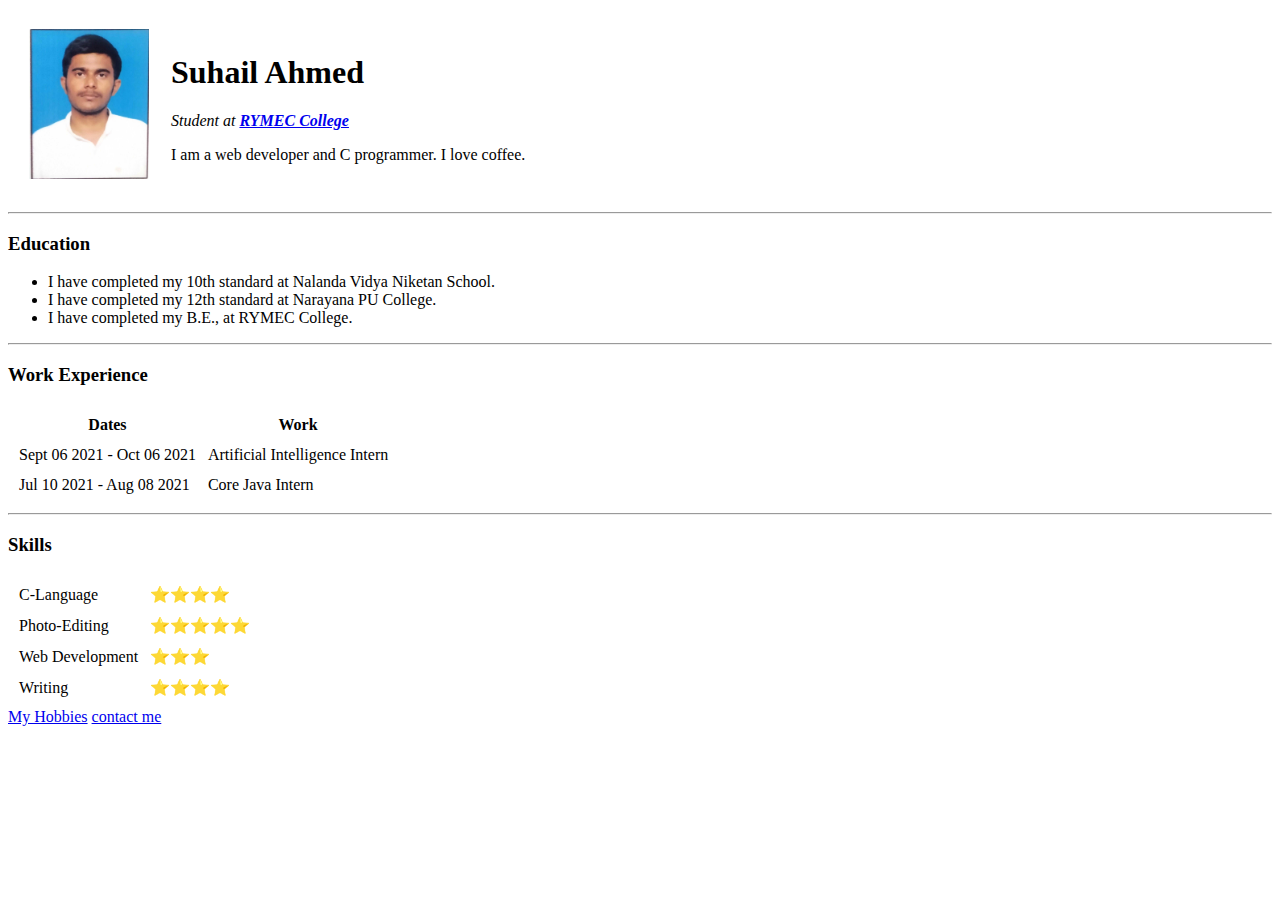
==== index.html @ f9efaa4f "Add HTML CV" ====
<!DOCTYPE html>
<html lang="en">
<head>
    <meta charset="UTF-8">
    <meta http-equiv="X-UA-Compatible" content="IE=edge">
    <meta name="viewport" content="width=device-width, initial-scale=1.0">
    <title>💚 Suhail's Personal Site</title>
</head>
<body>
    <table cellspacing="20">
        <tr>
            <td><img src="./suhail_ahmed.jpg" alt="Suhail FB Profile" width="120" height="150"></td>
            <td>    <h1>Suhail Ahmed</h1>
                <p> <em>Student at <a href="https://www.rymec.in/"><strong> RYMEC College</strong></a> </em></p>
                <p>I am a web developer and C programmer. I love coffee.</p> </td>
        </tr>
    </table>
    <!--<img src="./suhail_ahmed.jpg" alt="Suhail FB Profile">
    <h1>Suhail Ahmed</h1>
    <p> <em>Student at <a href="https://www.rymec.in/"><strong> RYMEC College</strong></a> </em></p>
    <p>I am a web developer and C programmer. I love coffee.</p> -->
    <hr>
    <h3>Education</h3>
    <ul>
        <li>I have completed my 10th standard at Nalanda Vidya Niketan School.</li>
        <li> I have completed my 12th standard at Narayana PU College.</li>
        <li>I have completed my B.E., at RYMEC College.</li>
    </ul>
    <hr>
    <h3>Work Experience</h3>
    <table cellspacing="10">
        <tr>
            <th>Dates</th>
            <th>Work</th>
        </tr>
        <tr>
            <td>Sept 06 2021 - Oct 06 2021</td>
            <td>Artificial Intelligence Intern</td>
        </tr>
        <tr>
            <td>Jul 10 2021 - Aug 08 2021</td>
            <td>Core Java Intern</td>
        </tr>
    </table>
<hr>
    <h3>Skills</h3>
    <table cellspacing="10">
        <tr>
            <td>C-Language</td>
            <td>⭐️⭐️⭐️⭐️</td>
        </tr>
        <tr>
            <td> Photo-Editing </td>
            <td>⭐️⭐️⭐️⭐️⭐️</td>
        </tr>

        <tr>
            <td>Web Development </td>
            <td>⭐️⭐️⭐️</td>
        </tr>

        <tr>
            <td>Writing </td>
            <td>⭐️⭐️⭐️⭐️</td>
        </tr>
    </table>

    <!--<p>C-Language ⭐️⭐️⭐️⭐️</p>
    <p>Photo-Editing ⭐️⭐️⭐️⭐️⭐️</p>
    <p>Web Development ⭐️⭐️⭐️</p> -->
    <a href="my hobbies.html">My Hobbies</a>
    <a href="contact me.html">contact me</a>
</body>
</html>
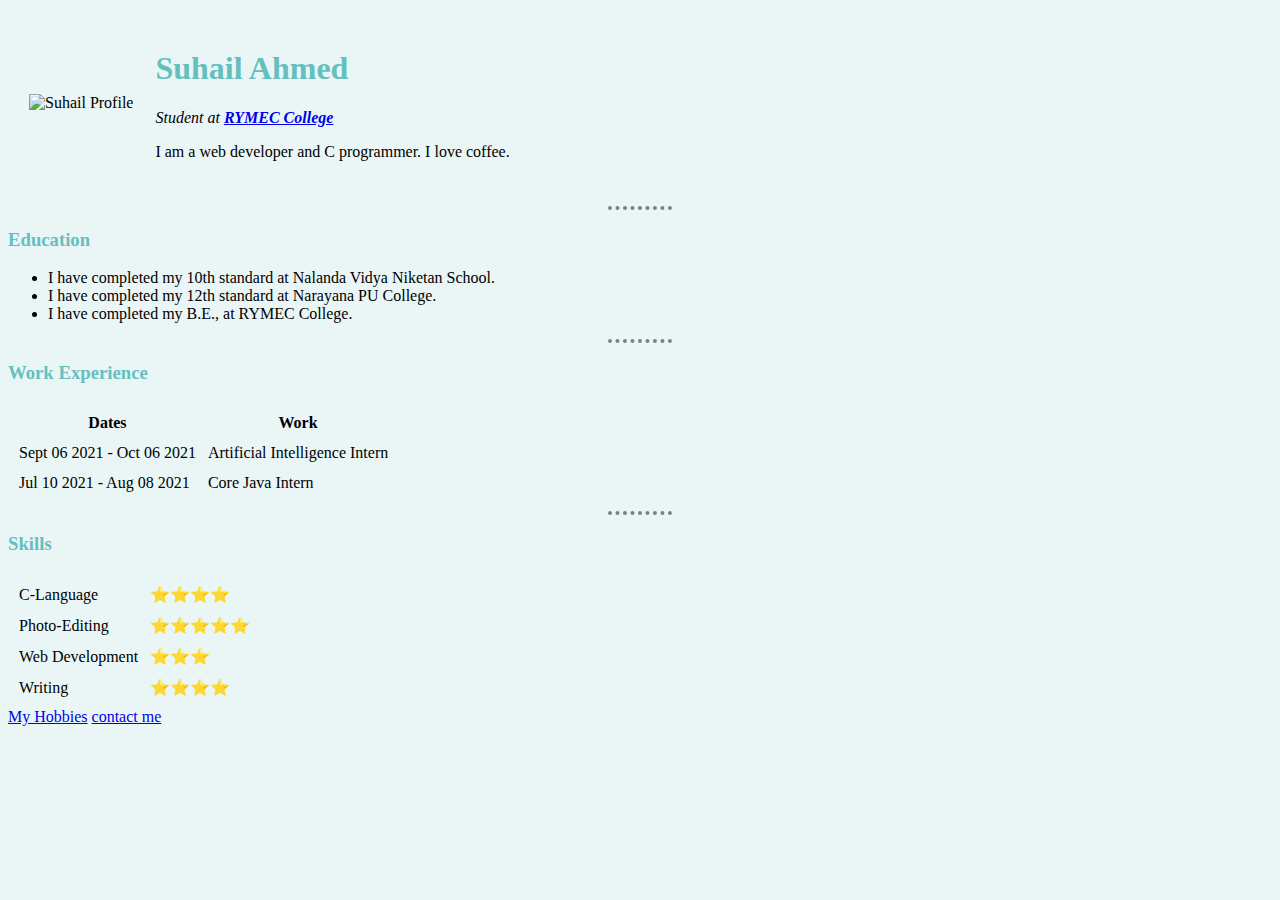
==== commit 99a48efa: "change img" ====
--- a/index.html
+++ b/index.html
@@ -4,21 +4,18 @@
     <meta charset="UTF-8">
     <meta http-equiv="X-UA-Compatible" content="IE=edge">
     <meta name="viewport" content="width=device-width, initial-scale=1.0">
-    <title>💚 Suhail's Personal Site</title>
+    <title>My Portfolio</title>
+    <link rel="stylesheet" href="styles.css">
 </head>
 <body>
     <table cellspacing="20">
         <tr>
-            <td><img src="./suhail_ahmed.jpg" alt="Suhail FB Profile" width="120" height="150"></td>
+            <td><img src="./IMG_20210729_183512-modified.png" alt="Suhail Profile" width="150" height="158"></td>
             <td>    <h1>Suhail Ahmed</h1>
                 <p> <em>Student at <a href="https://www.rymec.in/"><strong> RYMEC College</strong></a> </em></p>
                 <p>I am a web developer and C programmer. I love coffee.</p> </td>
         </tr>
     </table>
-    <!--<img src="./suhail_ahmed.jpg" alt="Suhail FB Profile">
-    <h1>Suhail Ahmed</h1>
-    <p> <em>Student at <a href="https://www.rymec.in/"><strong> RYMEC College</strong></a> </em></p>
-    <p>I am a web developer and C programmer. I love coffee.</p> -->
     <hr>
     <h3>Education</h3>
     <ul>
@@ -65,10 +62,7 @@
         </tr>
     </table>
 
-    <!--<p>C-Language ⭐️⭐️⭐️⭐️</p>
-    <p>Photo-Editing ⭐️⭐️⭐️⭐️⭐️</p>
-    <p>Web Development ⭐️⭐️⭐️</p> -->
     <a href="my hobbies.html">My Hobbies</a>
     <a href="contact me.html">contact me</a>
 </body>
-</html>+</html>
--- a/styles.css
+++ b/styles.css
@@ -0,0 +1,17 @@
+body {
+    background-color: #eaf6f6;
+}
+
+hr {
+    border-style: none;
+    border-top-style: dotted;
+    border-color: grey;
+    border-width: 4px;
+    width: 5%;
+}
+h1 {
+    color: #66bfbf;
+}
+h3 {
+    color: #66bfbf;
+}
